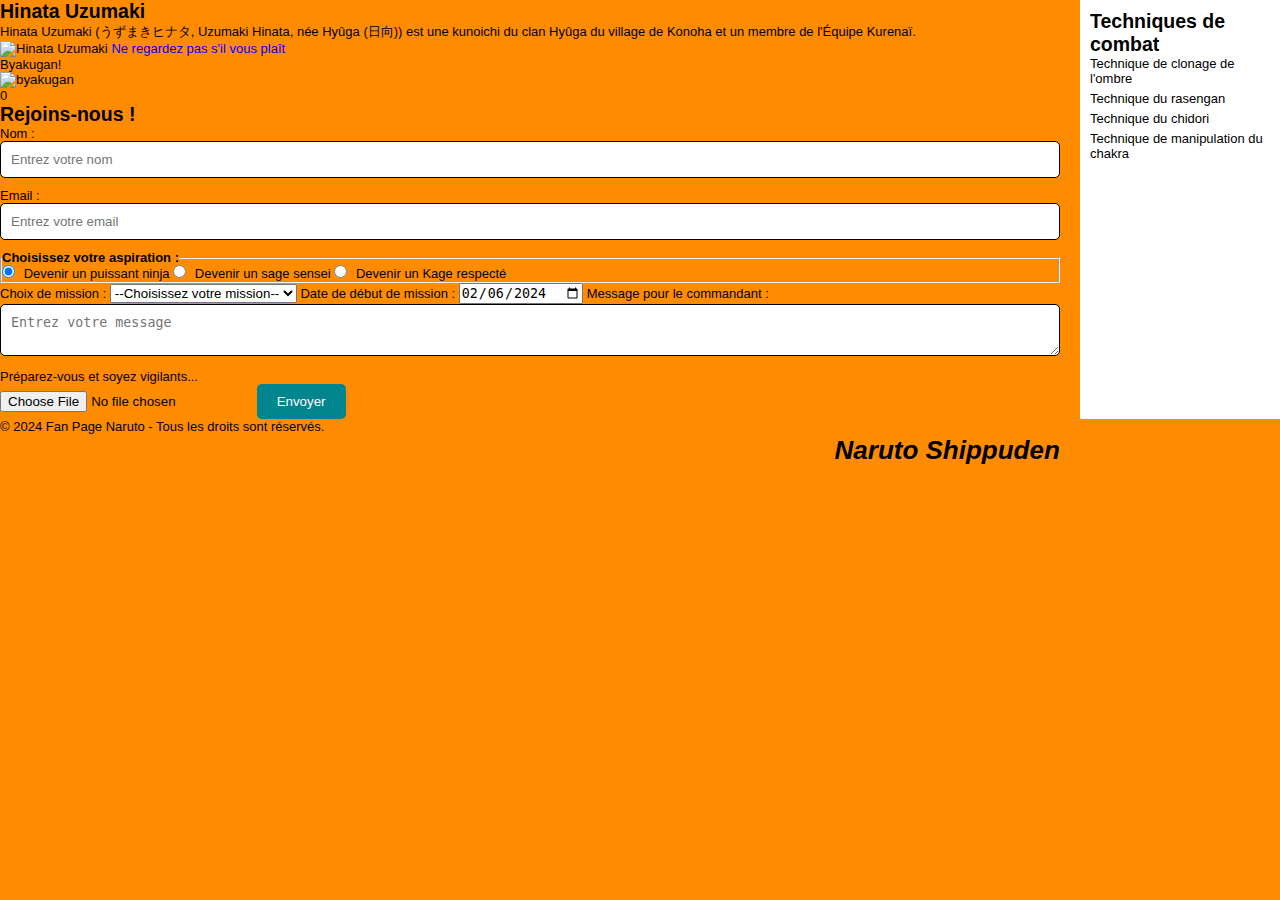
==== index3.html @ d389fca6 "Add files via upload" ====
<!DOCTYPE html>
<html lang="fr">
<head>
    <meta charset="UTF-8">
    <meta name="viewport" content="width=device-width, initial-scale=1.0">
    <link rel="icon" href="naruto.png">
    <title>Fan Page Naruto</title>
    <!-- Lier le CSS -->
    <link rel="stylesheet" href="style3.css">
    <!-- Lier le JavaScript -->
    <script src="script.js"></script>
    <meta name="description" content="Fan Page de Naruto !!"> 
</head>
<body>
    <header>
        <h1>Naruto Shippuden</h1>
    </header>

    <main>
        <article>
            <section>
                <h2>Hinata Uzumaki</h2>
                <p class="txtbl">Hinata Uzumaki (うずまきヒナタ, Uzumaki Hinata, née Hyûga (日向)) est une kunoichi du clan Hyûga du village de Konoha et un membre de l'Équipe Kurenaï.</p>
                <div id="wife">
                    <img src="D:\MAHDI\Downloads\Hinata-PNG-Image-HD.png" alt="Hinata Uzumaki">
                    <a href="https://youtube.com/shorts/lHlfjbKgG2o?si=V6EV8MAOD8i1Jxuy">Ne regardez pas s'il vous plaît</a>
                    <p>Byakugan!</p>
                    <input class="byakugan" type="image" src="D:\MAHDI\Downloads\byakugan.png" value="byakugan" onclick="byakugan()">
                    <p id="byakuganCount">0</p>
                </div>
            </section>

            <section>
                <h2>Rejoins-nous !</h2>
                <form>
                    <label for="name">Nom :</label>
                    <input type="text" id="name" name="name" placeholder="Entrez votre nom">
                    
                    <label for="email">Email :</label>
                    <input type="email" id="email" name="email" placeholder="Entrez votre email">
                    
                    <fieldset>
                        <legend>Choisissez votre aspiration :</legend>
                        <input type="radio" id="ninja" name="aspiration" value="ninja" checked>
                        <label for="ninja">Devenir un puissant ninja</label>
                        <input type="radio" id="sensei" name="aspiration" value="sensei">
                        <label for="sensei">Devenir un sage sensei</label>
                        <input type="radio" id="kage" name="aspiration" value="kage">
                        <label for="kage">Devenir un Kage respecté</label>
                    </fieldset>

                    <label for="mission">Choix de mission :</label>
                    <select name="mission" id="mission">
                        <option value="">--Choisissez votre mission--</option>
                        <option value="mission1">Mission de reconnaissance</option>
                        <option value="mission2">Mission d'infiltration</option>
                        <option value="mission3">Mission de protection</option>
                        <option value="mission4">Mission de sabotage</option>
                        <option value="mission5">Mission d'escorte</option>
                        <option value="mission6">Mission de sauvetage</option>
                        <option value="mission7">Mission d'élimination</option>
                    </select>

                    <label for="startDate">Date de début de mission :</label>
                    <input type="date" id="startDate" name="startDate" value="2024-02-06">
                    
                    <label for="message">Message pour le commandant :</label>
                    <textarea id="message" name="message" placeholder="Entrez votre message"></textarea>
                    
                    <p>Préparez-vous et soyez vigilants...</p>
                    <input type="file" id="upload" accept="image/*">
                    
                    <input type="submit" value="Envoyer">
                </form>
            </section>
        </article>

        <aside>
            <h2>Techniques de combat</h2>
            <ul>
                <li>Technique de clonage de l'ombre</li>
                <li>Technique du rasengan</li>
                <li>Technique du chidori</li>
                <li>Technique de manipulation du chakra</li>
            </ul>
        </aside>
    </main>

    <footer>
        <p>&copy; 2024 Fan Page Naruto - Tous les droits sont réservés.</p>
    </footer>
</body>
</html>
---- style3.css ----
/* Réinitialisation des styles par défaut */
* {
    margin: 0;
    padding: 0;
    box-sizing: border-box;
}

/* Styles généraux */
body {
    font-family: 'lato', Tahoma, sans-serif;
    font-size: 81.25%; /* 13px / 16px */
    background-color: darkorange;
    margin: 0;
}

/* Titre principal */
h1 {
    color: #000000ff;
    font-size: 2em;
    text-align: center;
    position: absolute;
    top: 50%;
    left: 74%;
    transform: translate(-50%, -50%);
    font-weight: bold;
    font-style: italic;
    text-shadow: #006971ff; /* Ajout d'une ombre au texte */
}

/* Liens */
a {
    color: #0000ffff;
    text-decoration: none;
}

a:hover {
    text-decoration: underline;
}

/* Formulaire */
input[type="text"],
input[type="email"],
textarea {
    width: 100%;
    padding: 10px;
    margin-bottom: 10px;
    border: 1px solid #000000;
    border-radius: 5px;
}

/* Bouton d'envoi */
input[type="submit"] {
    background-color: #00848eff;
    color: #ffffffff;
    padding: 10px 20px;
    border: none;
    border-radius: 5px;
    cursor: pointer;
}

input[type="submit"]:hover {
    background-color: #006971ff;
}

/* Conteneur centralisé */
.centext {
    text-align: center;
}

/* Conteneur pour les questions */
.centerques {
    margin: 0 auto;
    max-width: 600px;
}

/* Liste à puces */
ul {
    list-style-type: none;
    padding: 0;
}

li {
    margin-bottom: 5px;
}

/* Légende */
legend {
    font-weight: bold;
}

/* Styles spécifiques pour les éléments de formulaire radio et checkbox */
input[type="radio"],
input[type="checkbox"] {
    margin-right: 5px;
}

/* Conteneur principal */
main {
    display: flex; /* Utilisation de Flexbox pour créer des colonnes */
}

/* Section principale pour les articles et les informations */
article {
    flex: 1; /* Répartition équitable de l'espace disponible */
    margin-right: 20px; /* Espacement entre les colonnes */
}

/* Conteneur pour les éléments supplémentaires */
aside {
    flex: 0 0 200px; /* Taille fixe pour la colonne de côté */
    background-color: #ffffff; /* Couleur de fond différente pour la colonne de côté */
    padding: 10px; /* Ajout de marge intérieure */
}
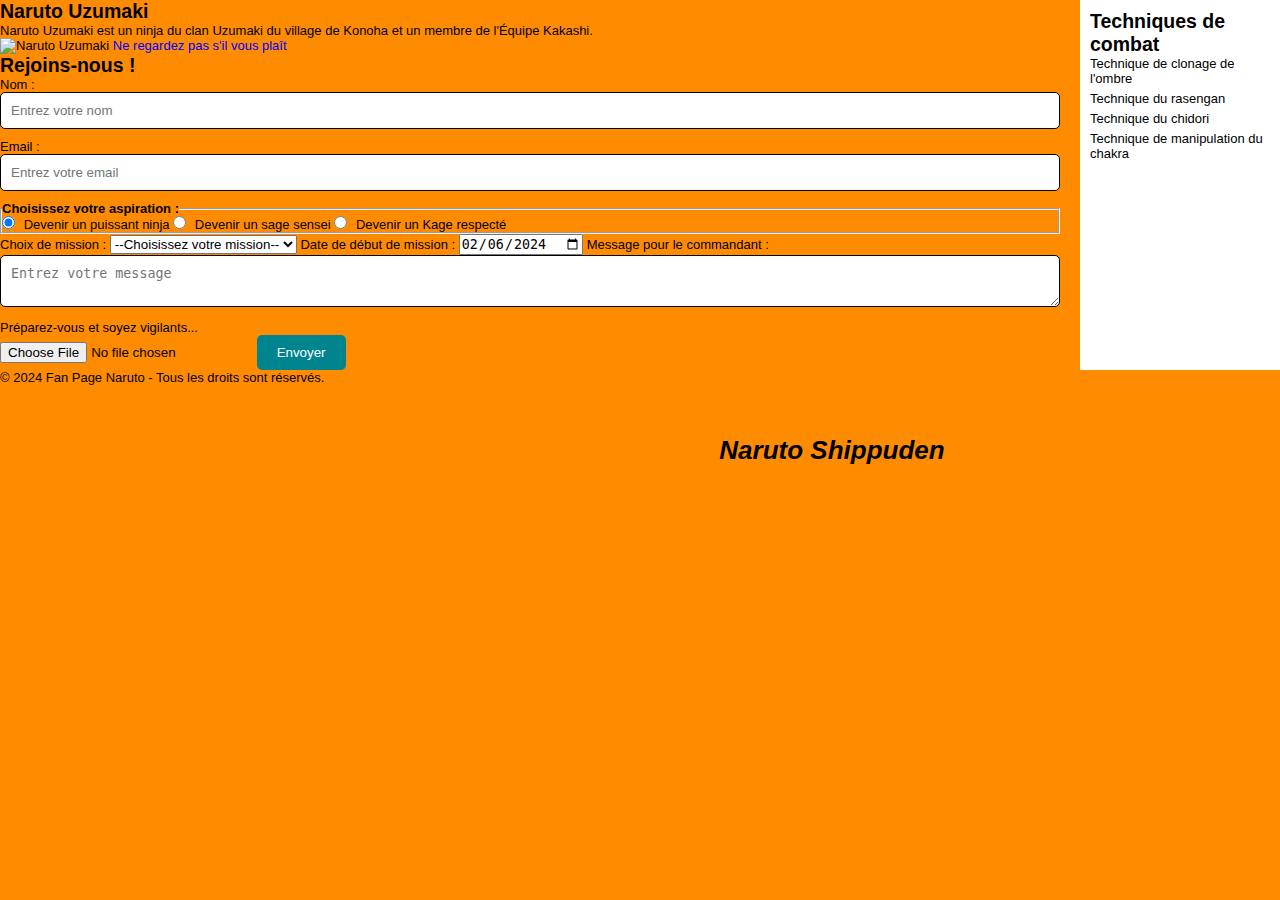
==== commit 5b62afee: "Update index3.html" ====
--- a/index3.html
+++ b/index3.html
@@ -18,19 +18,16 @@
 
     <main>
         <article>
-            <section>
-                <h2>Hinata Uzumaki</h2>
-                <p class="txtbl">Hinata Uzumaki (うずまきヒナタ, Uzumaki Hinata, née Hyûga (日向)) est une kunoichi du clan Hyûga du village de Konoha et un membre de l'Équipe Kurenaï.</p>
-                <div id="wife">
-                    <img src="D:\MAHDI\Downloads\Hinata-PNG-Image-HD.png" alt="Hinata Uzumaki">
+            <section class="narutopng">
+                <h2>Naruto Uzumaki</h2>
+                <p class="txtbl">Naruto Uzumaki  est un ninja du clan Uzumaki du village de Konoha et un membre de l'Équipe Kakashi.</p>
+                <div id="Naruto">
+                    <img src="D:\MAHDI\Downloads\Hinata-PNG-Image-HD.png" alt="Naruto Uzumaki">
                     <a href="https://youtube.com/shorts/lHlfjbKgG2o?si=V6EV8MAOD8i1Jxuy">Ne regardez pas s'il vous plaît</a>
-                    <p>Byakugan!</p>
-                    <input class="byakugan" type="image" src="D:\MAHDI\Downloads\byakugan.png" value="byakugan" onclick="byakugan()">
-                    <p id="byakuganCount">0</p>
                 </div>
             </section>
-
-            <section>
+        
+            <section  class="form">
                 <h2>Rejoins-nous !</h2>
                 <form>
                     <label for="name">Nom :</label>
--- a/style3.css
+++ b/style3.css
@@ -1,4 +1,4 @@
-/* Réinitialisation des styles par défaut */
+
 * {
     margin: 0;
     padding: 0;
@@ -20,7 +20,7 @@
     text-align: center;
     position: absolute;
     top: 50%;
-    left: 74%;
+    left: 65%;
     transform: translate(-50%, -50%);
     font-weight: bold;
     font-style: italic;
